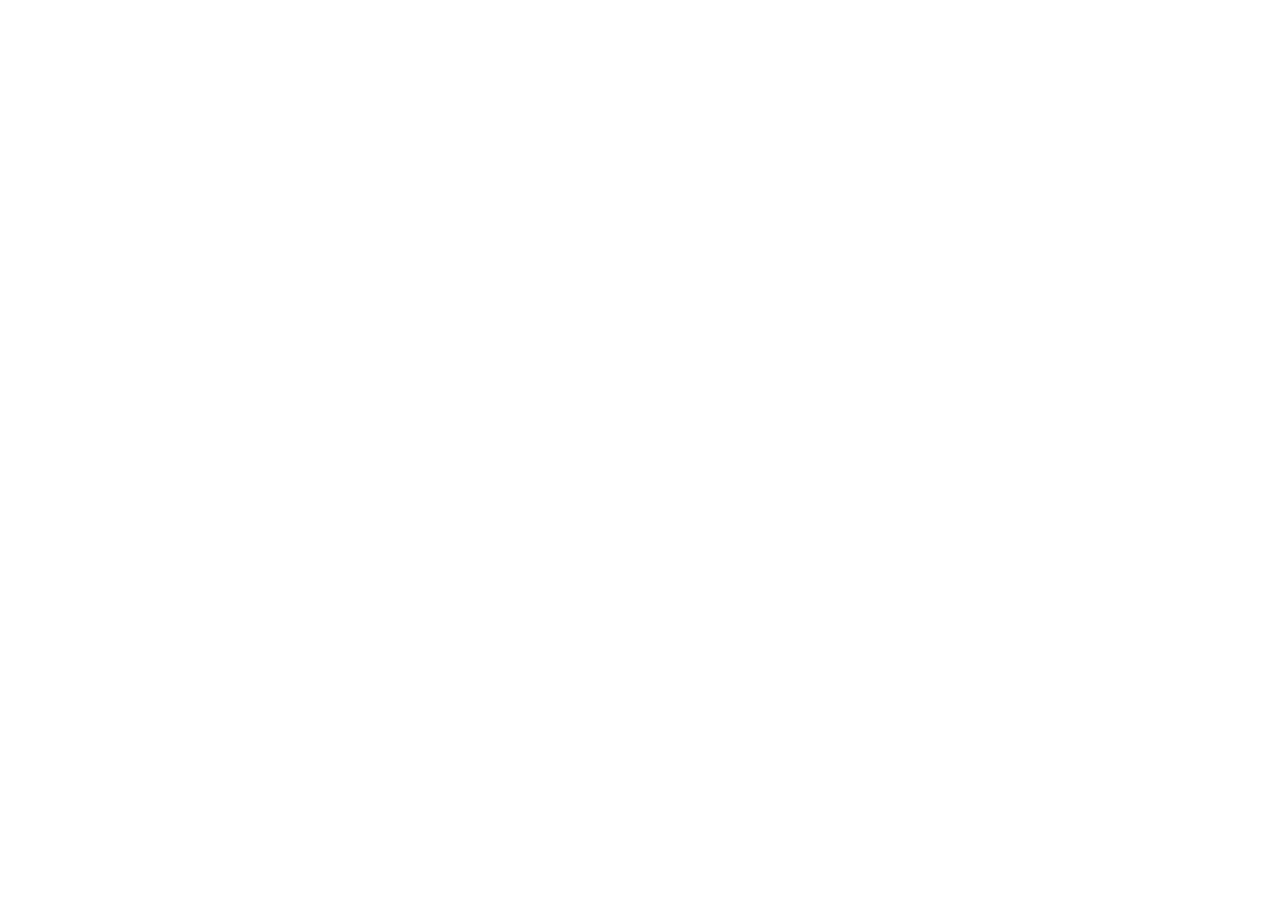
==== 03. JavaScript Fundamentals/Build a Blackjack Game/index.html @ 88c8bf50 "calc challange complete" ====
<!DOCTYPE html>
<html lang="en">

<head>
   <meta charset="UTF-8">
   <meta name="viewport" content="width=device-width, initial-scale=1.0">
   <title>Blackjack Game</title>
   <link rel="stylesheet" href="style.css">
</head>

<body>





   <script src="./script.js"></script>
</body>

</html>
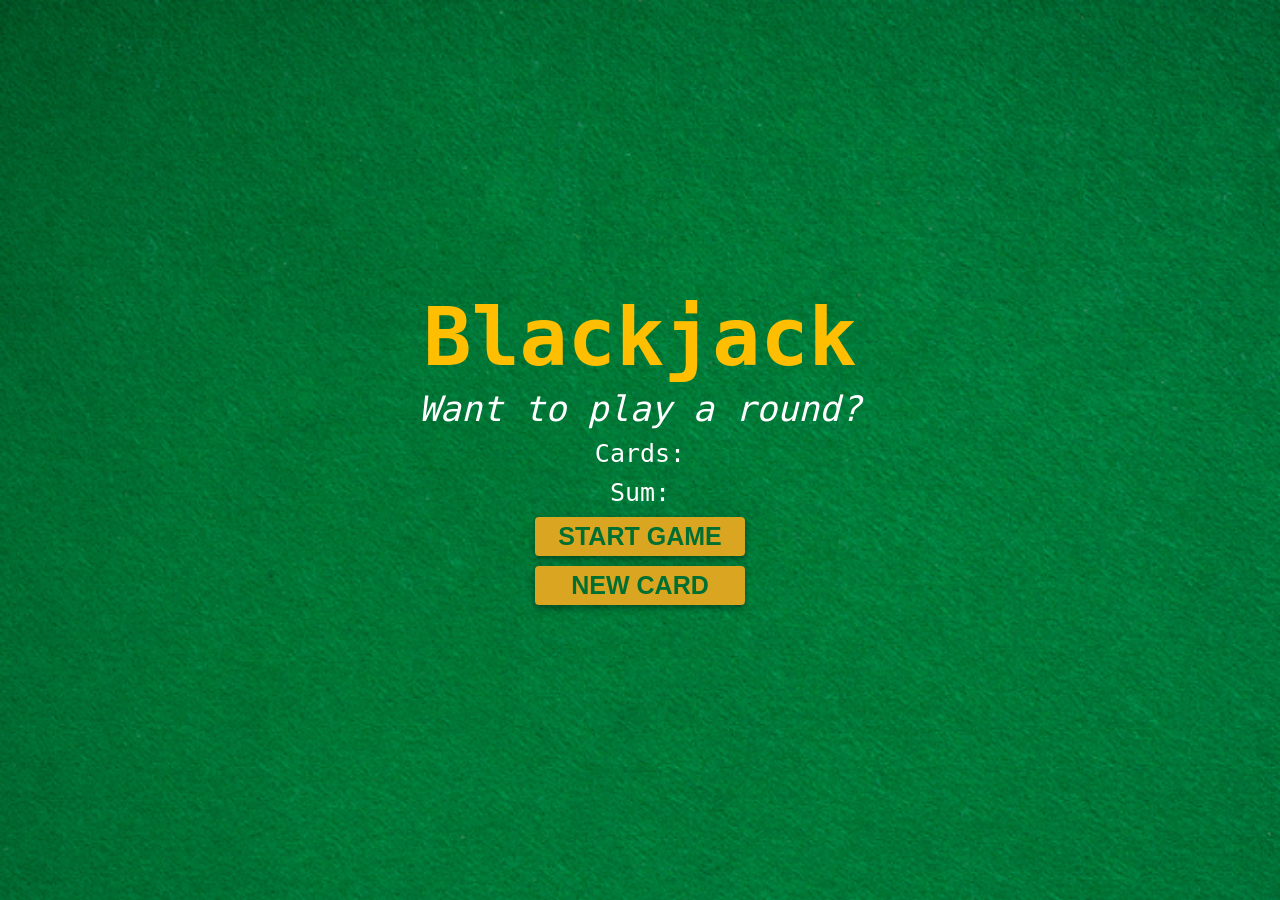
==== commit ac227507: "calculator challange complete and blackjack game refactoring started" ====
--- a/03. JavaScript Fundamentals/Build a Blackjack Game/index.html
+++ b/03. JavaScript Fundamentals/Build a Blackjack Game/index.html
@@ -6,13 +6,21 @@
    <meta name="viewport" content="width=device-width, initial-scale=1.0">
    <title>Blackjack Game</title>
    <link rel="stylesheet" href="style.css">
+   <link rel="preconnect" href="https://fonts.googleapis.com">
+   <link rel="preconnect" href="https://fonts.gstatic.com" crossorigin>
+   <link
+      href="https://fonts.googleapis.com/css2?family=IBM+Plex+Mono:ital,wght@0,100;0,200;0,300;0,400;0,500;0,600;0,700;1,100;1,200;1,300;1,400;1,500;1,600;1,700&display=swap"
+      rel="stylesheet">
 </head>
 
 <body>
+   <h1>Blackjack</h1>
+   <p id="message-el">Want to play a round?</p>
+   <p id="cards-el">Cards:</p>
+   <p id="sum-el">Sum:</p>
 
-
-
-
+   <button class="gameBtn" id="startGame">Start Game</button>
+   <button class="gameBtn" id="newcard-el">New Card</button>
 
    <script src="./script.js"></script>
 </body>
--- a/03. JavaScript Fundamentals/Build a Blackjack Game/style.css
+++ b/03. JavaScript Fundamentals/Build a Blackjack Game/style.css
@@ -0,0 +1,66 @@
+* {
+  padding: 0;
+  margin: 0;
+  box-sizing: border-box;
+}
+
+body {
+  font-family: "IBM Plex Mono", monospace;
+  font-weight: 500;
+  display: flex;
+  flex-direction: column;
+  justify-content: center;
+  align-items: center;
+  height: 100vh;
+
+  background-image: url("images/table.png");
+  background-size: cover;
+}
+
+h1 {
+  font-size: 80px;
+  color: #ffbf00;
+}
+
+p {
+  font-size: 25px;
+  padding: 5px 0;
+  color: white;
+}
+
+#message-el {
+  /* padding: 20px 0px; */
+  font-size: 35px;
+  font-style: italic;
+}
+
+button {
+  width: 210px;
+  margin: 5px 0;
+  color: #016f32;
+  text-transform: uppercase;
+  background-color: goldenrod;
+  font-size: 25px;
+  border: none;
+  border-radius: 4px;
+  font-weight: bold;
+  padding: 5px 10px;
+  cursor: pointer;
+  transition: all 0.5s;
+  box-shadow:
+    0 3px 6px rgba(0, 0, 0, 0.16),
+    0 3px 6px rgba(0, 0, 0, 0.23);
+}
+
+button:hover {
+  box-shadow:
+    0 14px 28px rgba(0, 0, 0, 0.25),
+    0 10px 10px rgba(0, 0, 0, 0.22);
+  transition: all 0.3s;
+  background-color: #ffbf00c3;
+}
+
+.focus {
+  /* background-color: #ffbf0035; */
+  border-bottom: solid #ffbf0035 4px;
+}
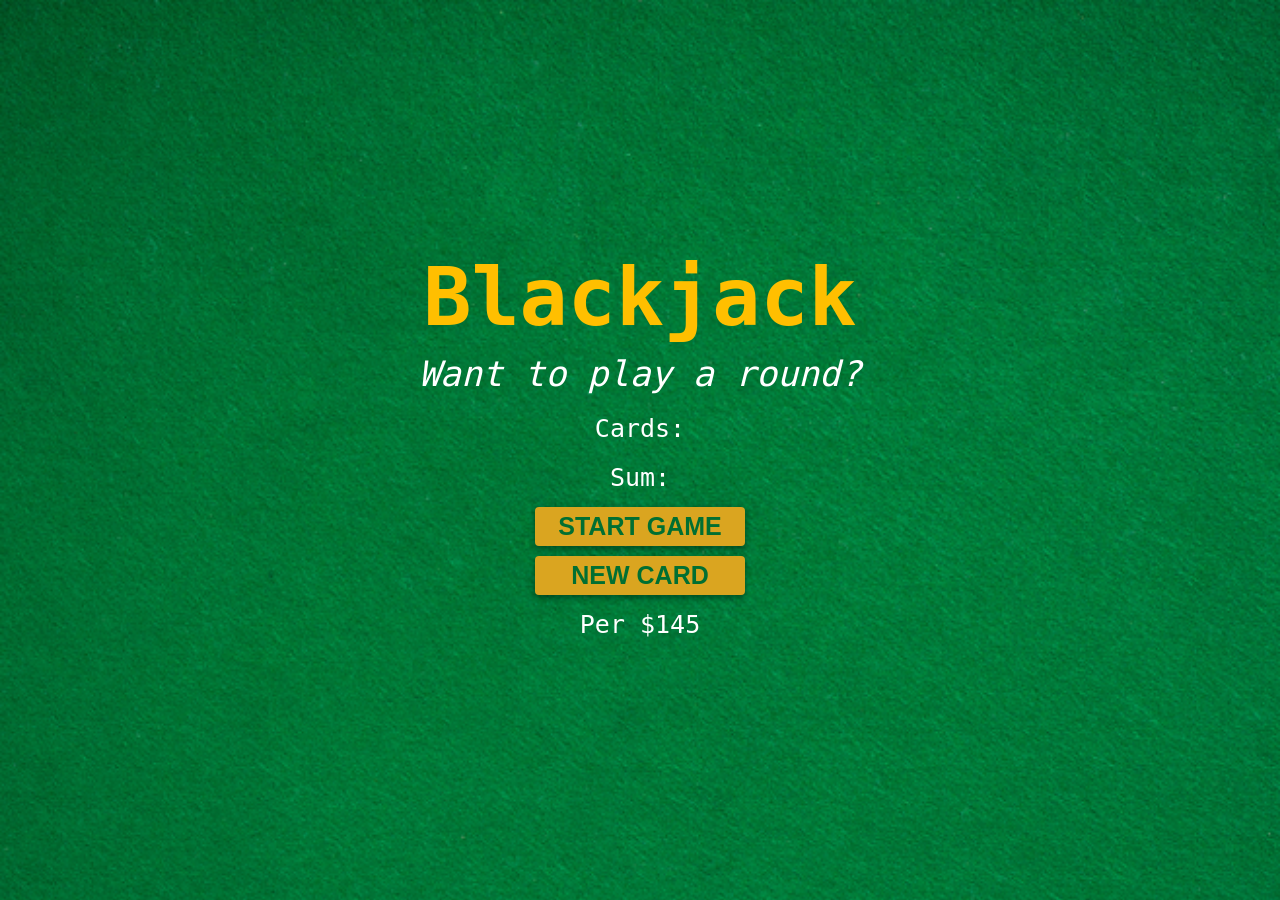
==== commit 51d52cb2: "new card feature added to blackjack game" ====
--- a/03. JavaScript Fundamentals/Build a Blackjack Game/index.html
+++ b/03. JavaScript Fundamentals/Build a Blackjack Game/index.html
@@ -22,6 +22,8 @@
    <button class="gameBtn" id="startGame">Start Game</button>
    <button class="gameBtn" id="newcard-el">New Card</button>
 
+   <p id="player-el"></p>
+
    <script src="./script.js"></script>
 </body>
 
--- a/03. JavaScript Fundamentals/Build a Blackjack Game/style.css
+++ b/03. JavaScript Fundamentals/Build a Blackjack Game/style.css
@@ -24,7 +24,7 @@
 
 p {
   font-size: 25px;
-  padding: 5px 0;
+  padding: 10px 0;
   color: white;
 }
 
